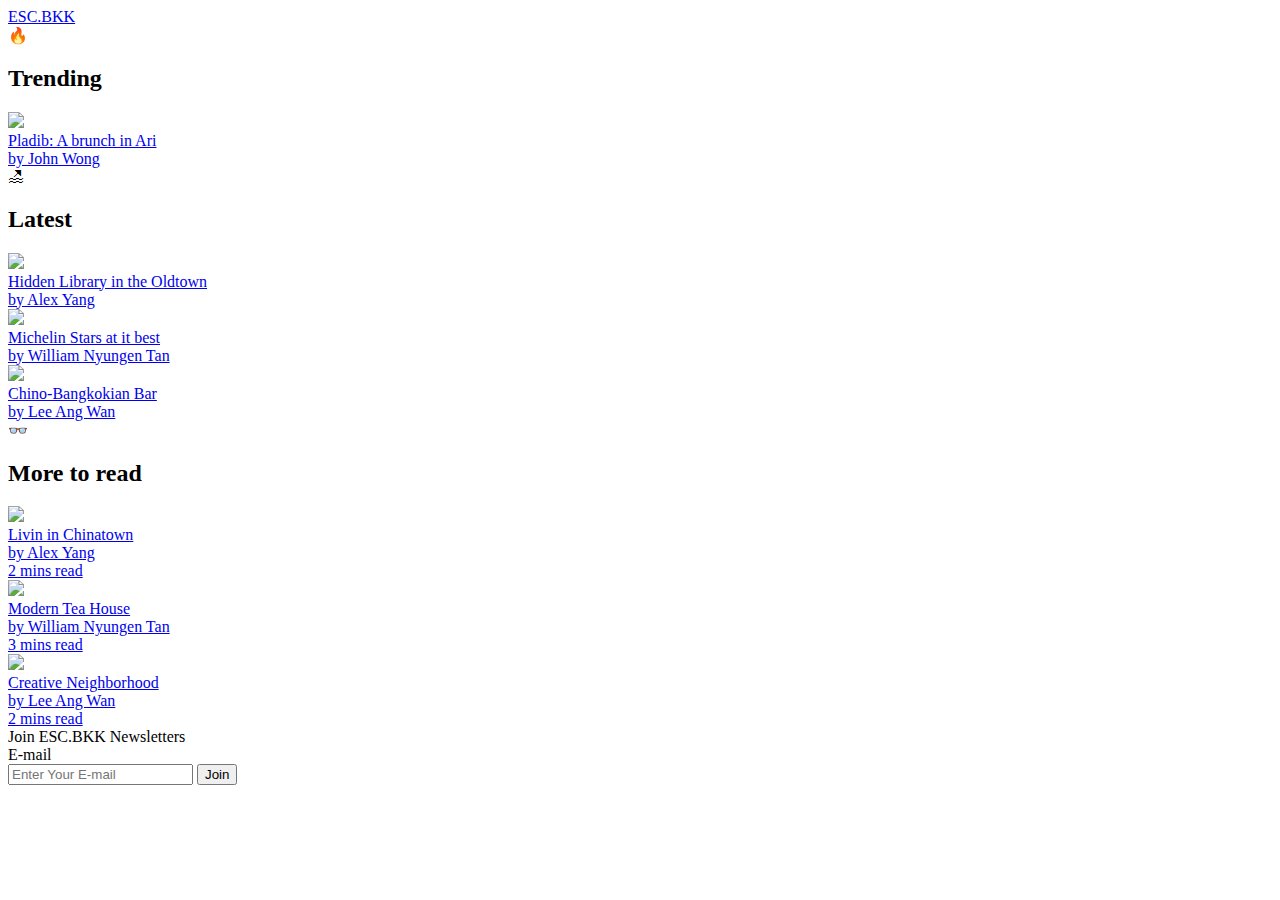
==== page/index.html @ 7d62cae3 "Add files via upload" ====
<!DOCTYPE html>

<head>
    <meta name="viewport" content="width=device-width">

    <link rel="stylesheet" href="https://cdnjs.cloudflare.com/ajax/libs/font-awesome/4.7.0/css/font-awesome.min.css">
    <link href="https://fonts.googleapis.com/css?family=Roboto+Mono|Roboto+Slab&display=swap" rel="stylesheet">
    <link rel="stylesheet" href="/Users/thanon.22hotmail.com/Downloads/escbkk-master/styles/layout.css">
    <link rel="stylesheet" href="/Users/thanon.22hotmail.com/Downloads/escbkk-master/styles/form.css">
    <link rel="stylesheet" href="/Users/thanon.22hotmail.com/Downloads/escbkk-master/styles/style.css">
</head>

<body>
    <nav id="navtab">
        <div class="ds-c-nav-width">
            <a href="index.html" class="ds-text-secondary logo nav-padding">ESC.BKK</a>
        </div>
    </nav>
    <div class="section-wrapper">
        <div id="topsection">
            <div class="ds-c-title">
                <span class="ds-text-24px">🔥</span>
                <h2 class="ds-text-secondary">Trending</h2>
            </div>

            <a href="postpage.html" class="ds-srf-primary-card">
                <img class="img-bg ds-srf-img" src="img/pladub.jpg"
                />
                <div class="title-text">
                    <div class="ds-text-primary ds-text-24px" >Pladib: A brunch in Ari</div>
                    <span class="ds-text-secondary">by John Wong</span>
                </div>
            </a>
        </div>
        <div id="middlesection">
            <div class="ds-c-title">
                <span class="ds-text-24px">🏖</span>
                <h2 class="ds-text-secondary">Latest</h2>
            </div>
            <div class="ds-srf-secondary-card-wrapper">
                <a href="#" class="ds-srf-secondary-card">
                    <img class="img-bg ds-srf-img-secondary" src="img/bookhemian.jpg" />
                    <div class="ds-detail-section-nd-card">
                        <div class="ds-text-primary ds-text-16px ds-mrgn-btm-8">Hidden Library in the Oldtown</div>
                        <span class="ds-text-secondary ds-text-14px ">by Alex Yang</span>
                    </div>
                </a>
                <a href="#" class="ds-srf-secondary-card">
                    <img class="img-bg ds-srf-img-secondary" src="img/hide.jpg" />
                    <div class="ds-detail-section-nd-card">
                        <div class="ds-text-primary ds-text-16px ds-mrgn-btm-8">Michelin Stars at it best</div>
                        <span class="ds-text-secondary ds-text-14px ">by William Nyungen Tan</span>
                    </div>
                </a>
                <a href="#" class="ds-srf-secondary-card">
                    <img class="img-bg ds-srf-img-secondary" src="img/hm.jpg" />
                    <div class="ds-detail-section-nd-card">
                        <div class="ds-text-primary ds-text-16px ds-mrgn-btm-8">Chino-Bangkokian Bar </div>
                        <span class="ds-text-secondary ds-text-14px ">by Lee Ang Wan</span>
                    </div>
                </a>
            </div>
        </div>

        <div id="middlesection">
            <div class="ds-c-title">
                <span class="ds-text-24px">👓</span>
                <h2 class="ds-text-secondary">More to read</h2>
            </div>
            <div class="ds-srf-secondary-list-wrapper">
                <a href="#" class="ds-srf-secondary-list">
                    <img class="img-bg ds-srf-list-img" src="img/Thalang.jpg" />
                    <div class="ds-detail-section">
                        <div class="ds-text-primary ds-text-16px ds-mrgn-btm-16">Livin in Chinatown</div>
                        <span class="ds-text-secondary ds-text-14px ">by Alex Yang</span>
                        <div>
                            <span class="ds-text-secondary ds-text-14px ds-opc-6">2 mins read</span>
                        </div>
                    </div>
                </a>
                <a href="#" class="ds-srf-secondary-list">
                    <img class="img-bg ds-srf-list-img" src="img/ryu.jpg" />
                    <div class="ds-detail-section">
                        <div class="ds-text-primary ds-text-16px ds-mrgn-btm-16">Modern Tea House</div>
                        <span class="ds-text-secondary ds-text-14px ">by William Nyungen Tan</span>
                        <div>
                            <span class="ds-text-secondary ds-text-14px ds-opc-6">3 mins read</span>
                        </div>
                    </div>
                </a>
                <a href="#" class="ds-srf-secondary-list">
                    <img class="img-bg ds-srf-list-img"src="img/sarnie1.jpg" />
                    <div class="ds-detail-section">
                        <div class="ds-text-primary ds-text-16px ds-mrgn-btm-16">Creative Neighborhood</div>
                        <span class="ds-text-secondary ds-text-14px ">by Lee Ang Wan</span>
                        <div>
                            <span class="ds-text-secondary ds-text-14px ds-opc-6">2 mins read</span>
                        </div>
                    </div>
                </a>
            </div>
        </div>
        <div id="footer">
            <form>
                <div class="ds-text-secondary ds-text-28px ds-mrgn-btm-24">Join ESC.BKK Newsletters</div>
                <div class="ds-lyt-col-start">
                    <label class="ds-text-secondary">E-mail</label>
                    <div class="ds-lyt-row ds-input-wrapper ">
                        <input placeholder="Enter Your E-mail" class="ds-input-style">
                        <button class="ds-primary-btn ds-text-secondary">Join</button>
                    </div>
                </div>
            </form>
        </div>
    </div>
</body>
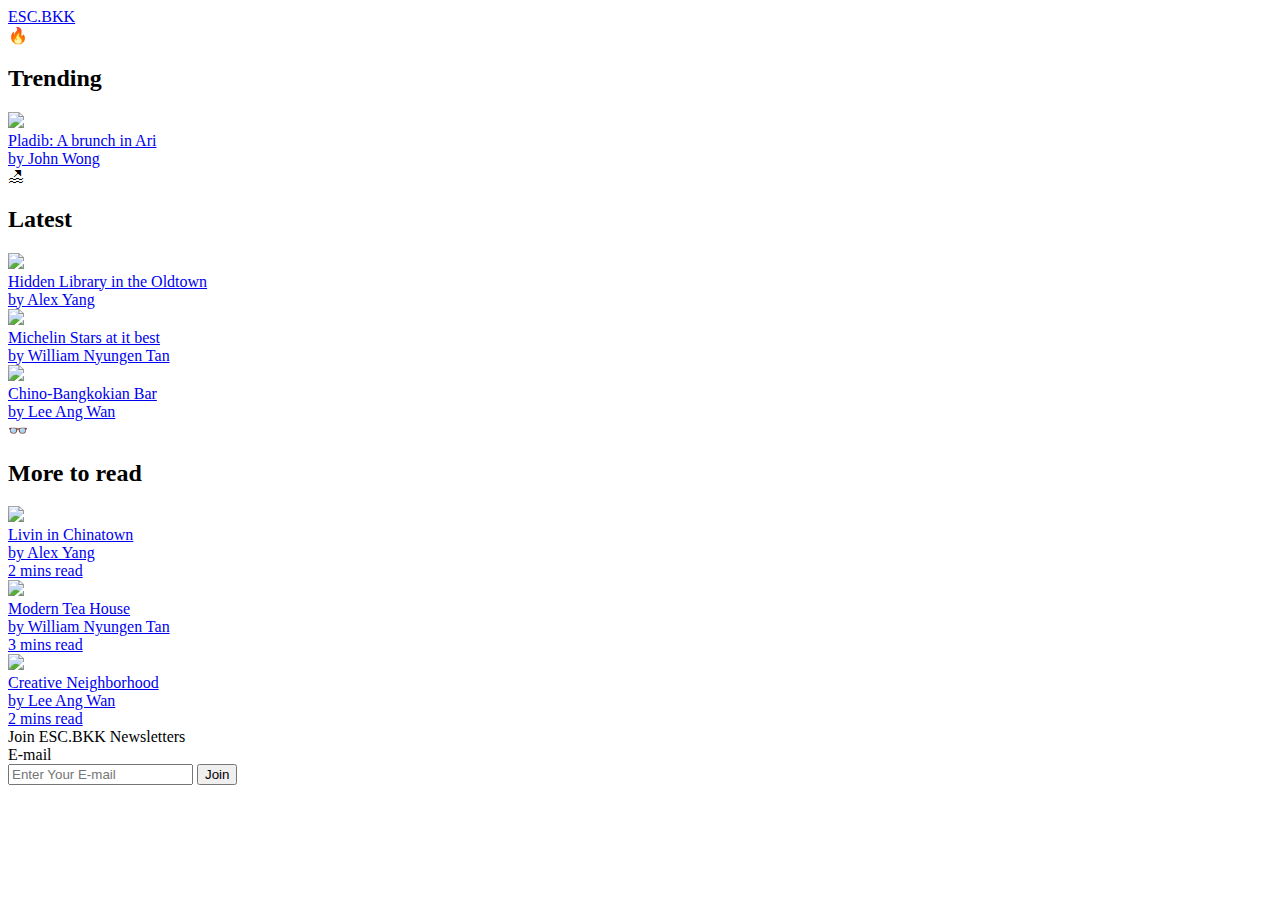
==== commit 2e1c2344: "Update index.html" ====
--- a/page/index.html
+++ b/page/index.html
@@ -5,9 +5,9 @@
 
     <link rel="stylesheet" href="https://cdnjs.cloudflare.com/ajax/libs/font-awesome/4.7.0/css/font-awesome.min.css">
     <link href="https://fonts.googleapis.com/css?family=Roboto+Mono|Roboto+Slab&display=swap" rel="stylesheet">
-    <link rel="stylesheet" href="/Users/thanon.22hotmail.com/Downloads/escbkk-master/styles/layout.css">
-    <link rel="stylesheet" href="/Users/thanon.22hotmail.com/Downloads/escbkk-master/styles/form.css">
-    <link rel="stylesheet" href="/Users/thanon.22hotmail.com/Downloads/escbkk-master/styles/style.css">
+    <link rel="stylesheet" href="styles/layout.css">
+    <link rel="stylesheet" href="styles/form.css">
+    <link rel="stylesheet" href="styles/style.css">
 </head>
 
 <body>
